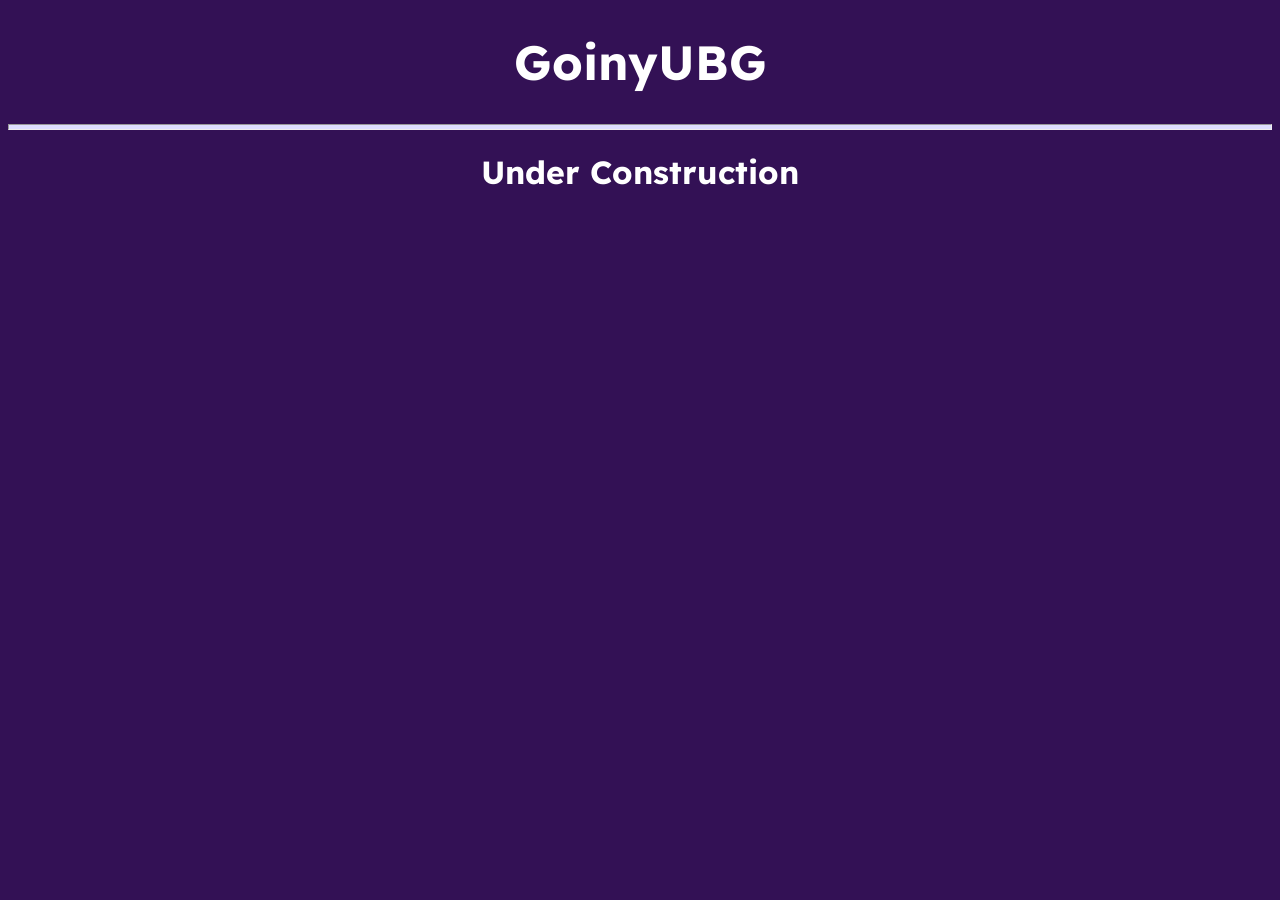
==== index.html @ 6b8401d9 "Create index.html" ====
<!DOCTYPE html>
<html>
  <head>
    <title>about:blank</title>
    <style>
      @import url('https://fonts.googleapis.com/css2?family=Lexend:wght@100..900&display=swap');

      h1, h2, h3, h4, h5, h6, a, p {
        font-family: Lexend;
        color: #FFFFFF;
      }

      hr {
        background-color: #DDDDFF;
        color: #DDDDFF;
        height: 4px;
      }

      body {
        background-color: #331155;
        text-align: center;
      }
    </style>
  </head>
  <body>
    <font size="5">
      <h1>GoinyUBG</h1>
    </font>
    <hr>
    <h1>Under Construction</h1>
  </body>
</html>
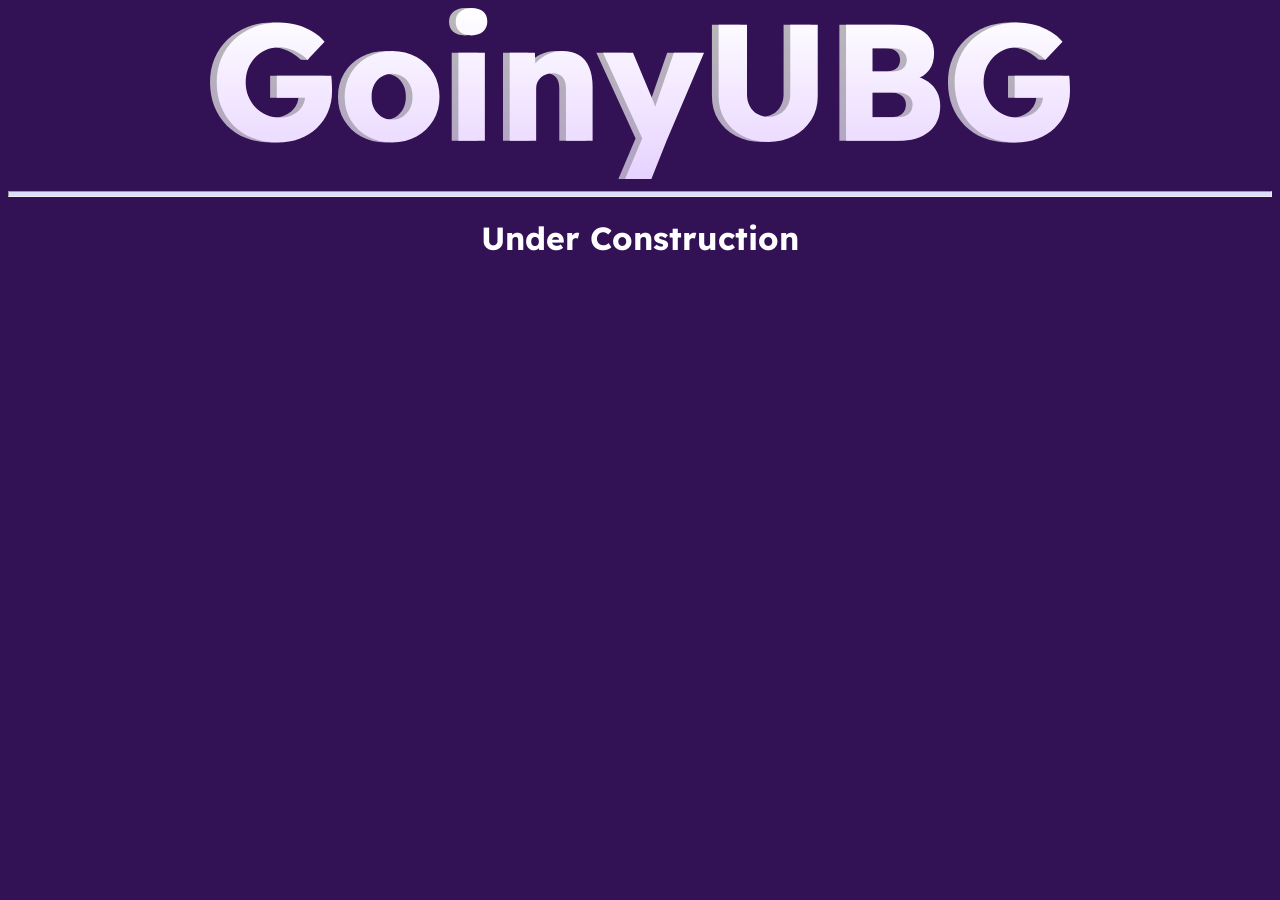
==== commit 05457229: "Update index.html" ====
--- a/index.html
+++ b/index.html
@@ -23,9 +23,7 @@
     </style>
   </head>
   <body>
-    <font size="5">
-      <h1>GoinyUBG</h1>
-    </font>
+    <img src="/img/logo.svg" width="68%">
     <hr>
     <h1>Under Construction</h1>
   </body>
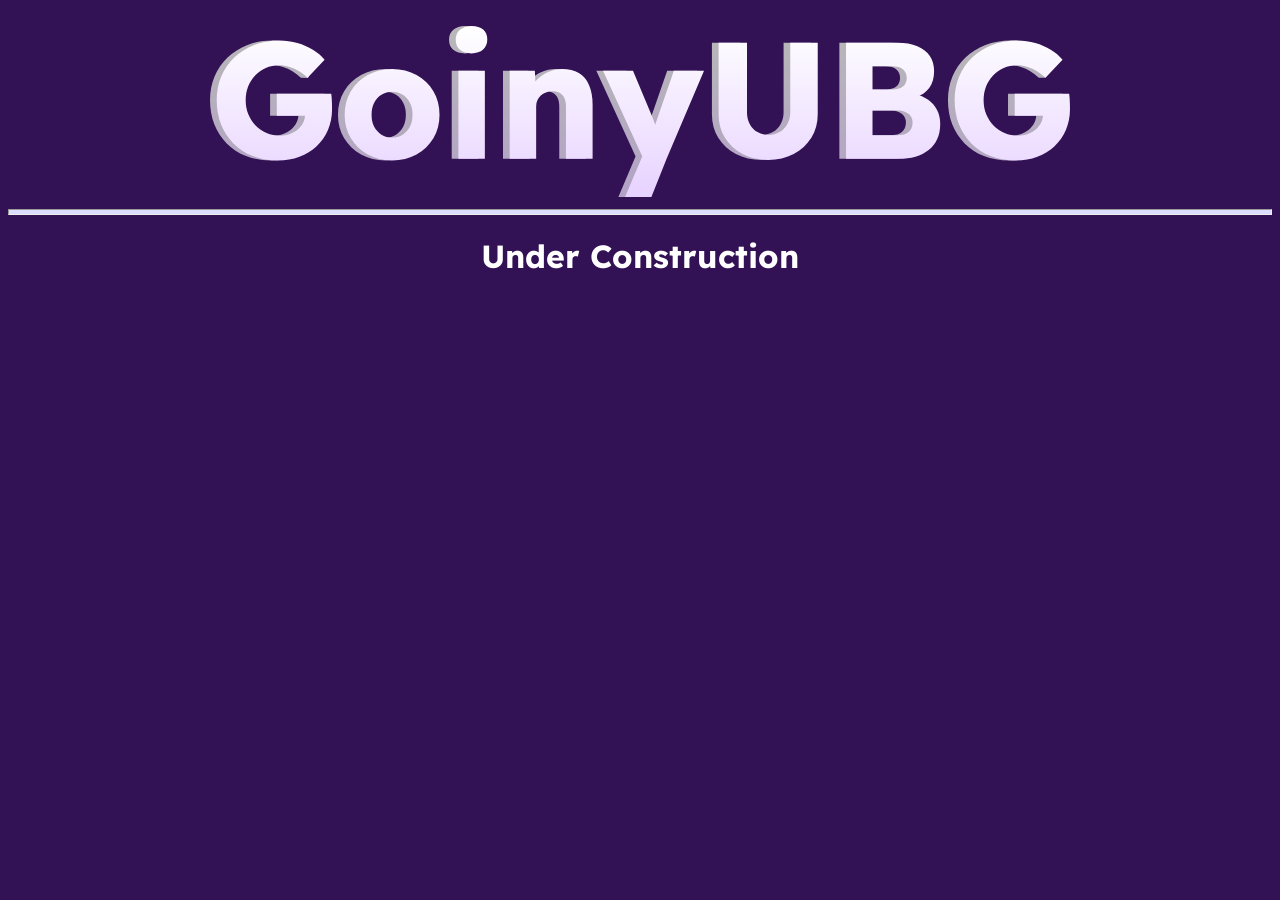
==== commit b67070e8: "Update index.html" ====
--- a/index.html
+++ b/index.html
@@ -23,7 +23,9 @@
     </style>
   </head>
   <body>
+    <br>
     <img src="/img/logo.svg" width="68%">
+    <br>
     <hr>
     <h1>Under Construction</h1>
   </body>
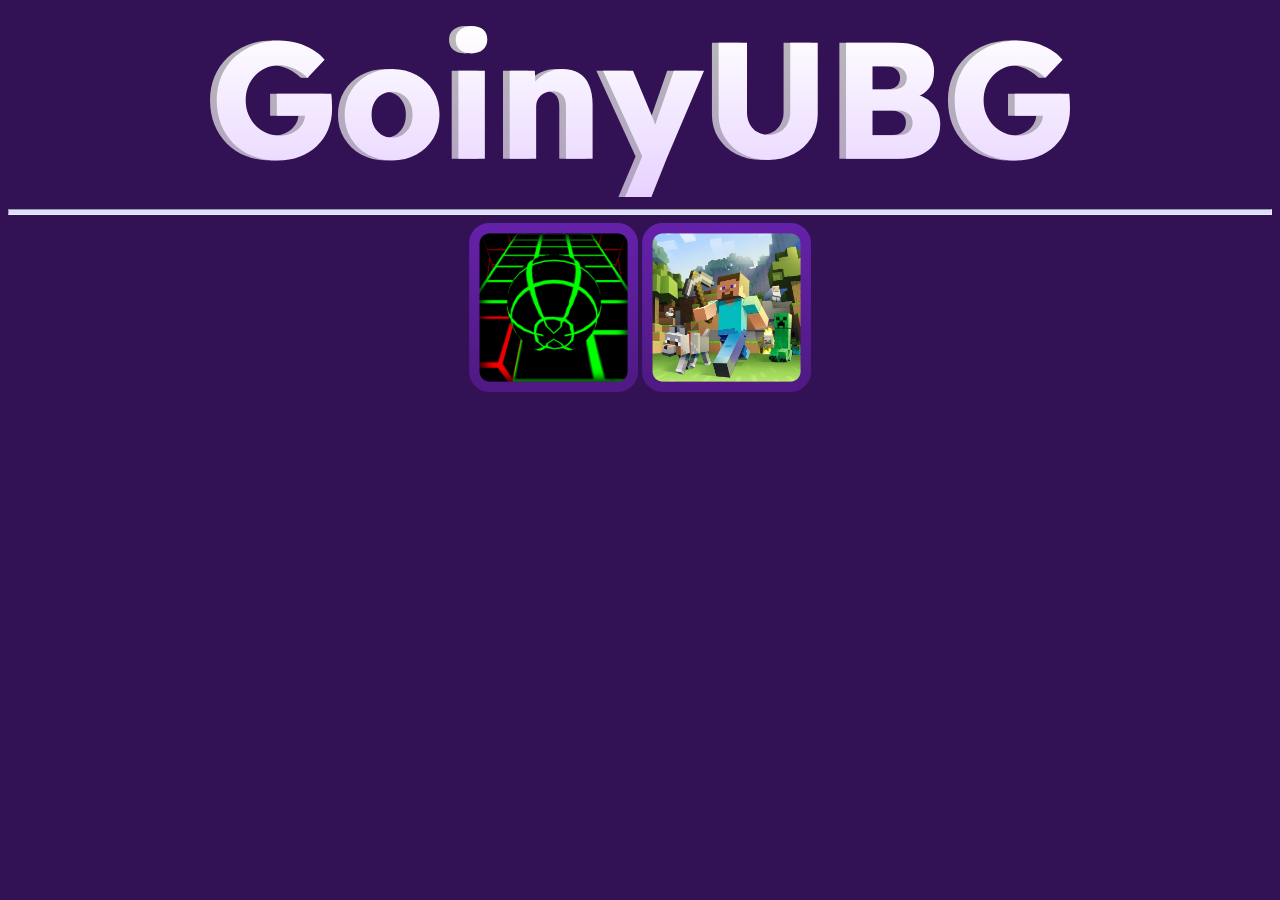
==== commit ac94840d: "Update index.html" ====
--- a/index.html
+++ b/index.html
@@ -1,32 +1,24 @@
 <!DOCTYPE html>
 <html>
   <head>
-    <title>about:blank</title>
-    <style>
-      @import url('https://fonts.googleapis.com/css2?family=Lexend:wght@100..900&display=swap');
-
-      h1, h2, h3, h4, h5, h6, a, p {
-        font-family: Lexend;
-        color: #FFFFFF;
-      }
-
-      hr {
-        background-color: #DDDDFF;
-        color: #DDDDFF;
-        height: 4px;
-      }
-
-      body {
-        background-color: #331155;
-        text-align: center;
-      }
-    </style>
+    <title>GoinyUBG</title>
+    <link rel="stylesheet" href="/style.css">
   </head>
   <body>
     <br>
     <img src="/img/logo.svg" width="68%">
     <br>
     <hr>
-    <h1>Under Construction</h1>
+    <!-- GAMES SECTION STARTS HERE -->
+    
+    <!-- Slope -->
+    <a href="/games/slope"><img src="/img/games/slope.png" width="169px;" height="169px;"></a>
+    <!-- Slope -->
+
+    <!-- Minecraft -->
+    <a href="/games/minecraft"><img src="/img/games/minecraft.png" width="169px;" height="169px;"></a>
+    <!-- Minecraft -->
+
+    <!-- GAMES SECTION ENDS HERE -->
   </body>
 </html>
--- a/style.css
+++ b/style.css
@@ -0,0 +1,31 @@
+@import url('https://fonts.googleapis.com/css2?family=Lexend:wght@100..900&display=swap');
+
+h1, h2, h3, h4, h5, h6, a, p {
+  font-family: Lexend;
+  color: #FFFFFF;
+}
+hr {
+  background-color: #DDDDFF;
+  color: #DDDDFF;
+  height: 4px;
+}
+
+body {
+  background-color: #331155;
+  text-align: center;
+}
+
+iframe {
+  border-radius: 9px;
+  width: 80%;
+  height: 555px;
+  border-width: 5px;
+  border-color: #331155;
+}
+
+button {
+  border-radius: 8px;
+  background-color: #470589;
+  border-width: 4px;
+  border-color: #331155;
+}
